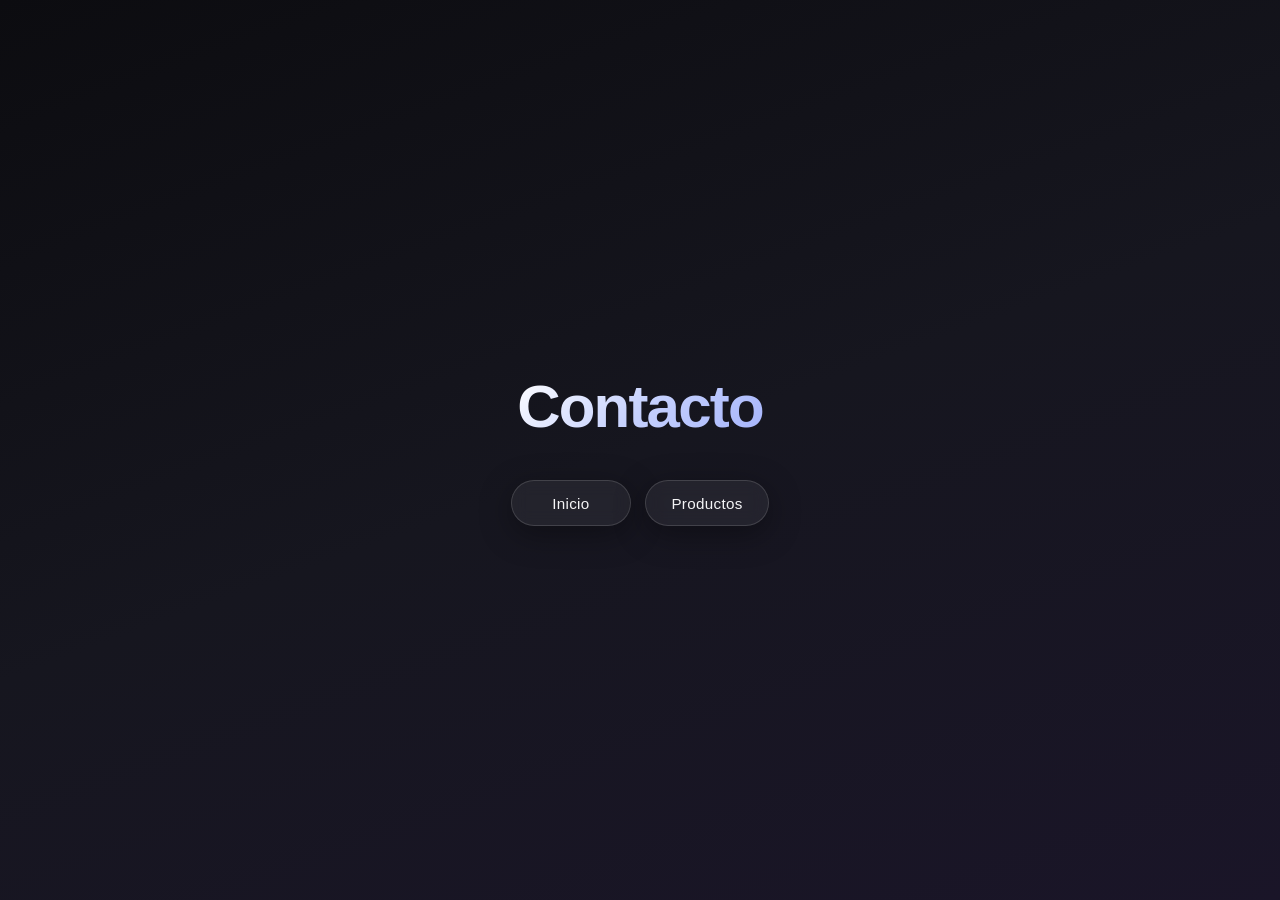
==== contacto.html @ e3ba90dd "Add files via upload Primera versión del sitio" ====
<!DOCTYPE html>
<html lang="es">
<head>
  <meta charset="UTF-8">
  <meta name="viewport" content="width=device-width, initial-scale=1.0">
  <title>Contacto</title>
  <link rel="stylesheet" href="styles.css">
</head>
<body>
  <main class="page">
    <h1>Contacto</h1>
    <nav class="nav-buttons" aria-label="Navegación principal">
      <a class="btn" href="index.html">Inicio</a>
      <a class="btn" href="productos.html">Productos</a>
    </nav>
  </main>
</body>
</html>
---- styles.css ----
/* Sitio web sencillo — estilos compartidos */

*,
*::before,
*::after {
  box-sizing: border-box;
  margin: 0;
  padding: 0;
}

:root {
  --bg-start: #0c0c10;
  --bg-end: #16161f;
  --text: #f5f5f7;
  --text-muted: #a1a1aa;
  --btn-bg: rgba(255, 255, 255, 0.06);
  --btn-border: rgba(255, 255, 255, 0.14);
  --btn-hover-bg: rgba(255, 255, 255, 0.12);
  --btn-hover-border: rgba(255, 255, 255, 0.28);
  --btn-active-bg: rgba(99, 102, 241, 0.25);
  --btn-active-border: rgba(129, 140, 248, 0.55);
  --accent: #818cf8;
  --shadow: 0 8px 32px rgba(0, 0, 0, 0.35);
  --radius: 999px;
  --transition: 0.2s ease;
}

html {
  height: 100%;
}

body {
  min-height: 100%;
  font-family:
    -apple-system,
    BlinkMacSystemFont,
    "Segoe UI",
    Roboto,
    "Helvetica Neue",
    Arial,
    sans-serif;
  color: var(--text);
  background: linear-gradient(160deg, var(--bg-start) 0%, var(--bg-end) 50%, #1a1528 100%);
  background-attachment: fixed;
  display: flex;
  align-items: center;
  justify-content: center;
  padding: 2rem 1.25rem;
  -webkit-font-smoothing: antialiased;
}

.page {
  width: 100%;
  max-width: 36rem;
  text-align: center;
  display: flex;
  flex-direction: column;
  align-items: center;
  gap: 2.5rem;
}

h1 {
  font-size: clamp(2.5rem, 8vw, 3.75rem);
  font-weight: 700;
  letter-spacing: -0.03em;
  line-height: 1.1;
  background: linear-gradient(135deg, #ffffff 0%, #c7d2fe 50%, #a5b4fc 100%);
  -webkit-background-clip: text;
  background-clip: text;
  -webkit-text-fill-color: transparent;
}

.nav-buttons {
  display: flex;
  flex-wrap: wrap;
  justify-content: center;
  gap: 0.875rem;
}

.btn {
  display: inline-flex;
  align-items: center;
  justify-content: center;
  min-width: 7.5rem;
  padding: 0.85rem 1.6rem;
  font-size: 0.95rem;
  font-weight: 500;
  letter-spacing: 0.02em;
  color: var(--text);
  text-decoration: none;
  background: var(--btn-bg);
  border: 1px solid var(--btn-border);
  border-radius: var(--radius);
  box-shadow: var(--shadow);
  backdrop-filter: blur(8px);
  transition:
    background var(--transition),
    border-color var(--transition),
    transform var(--transition),
    box-shadow var(--transition);
  cursor: pointer;
}

.btn:hover {
  background: var(--btn-hover-bg);
  border-color: var(--btn-hover-border);
  transform: translateY(-2px);
  box-shadow: 0 12px 40px rgba(0, 0, 0, 0.4);
}

.btn:active {
  transform: translateY(0);
}

.btn:focus-visible {
  outline: 2px solid var(--accent);
  outline-offset: 3px;
}

/* Página actual */
.btn.active {
  background: var(--btn-active-bg);
  border-color: var(--btn-active-border);
  color: #e0e7ff;
}

.btn.active:hover {
  background: rgba(99, 102, 241, 0.35);
  border-color: rgba(165, 180, 252, 0.7);
}
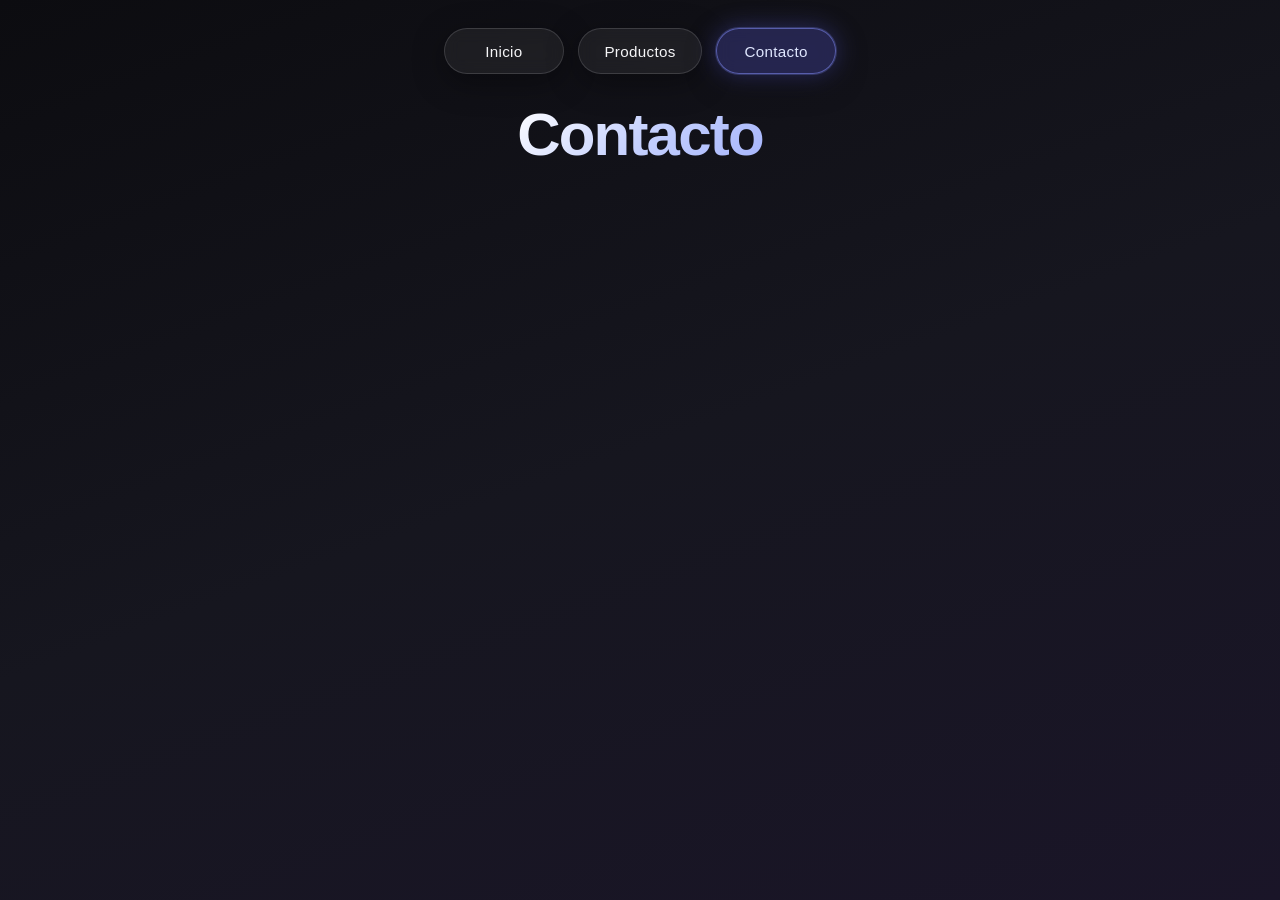
==== commit f9315871: "Add files via upload" ====
--- a/contacto.html
+++ b/contacto.html
@@ -8,11 +8,12 @@
 </head>
 <body>
   <main class="page">
-    <h1>Contacto</h1>
     <nav class="nav-buttons" aria-label="Navegación principal">
       <a class="btn" href="index.html">Inicio</a>
       <a class="btn" href="productos.html">Productos</a>
+      <a class="btn active" href="contacto.html">Contacto</a>
     </nav>
+    <h1>Contacto</h1>
   </main>
 </body>
 </html>
--- a/styles.css
+++ b/styles.css
@@ -12,7 +12,6 @@
   --bg-start: #0c0c10;
   --bg-end: #16161f;
   --text: #f5f5f7;
-  --text-muted: #a1a1aa;
   --btn-bg: rgba(255, 255, 255, 0.06);
   --btn-border: rgba(255, 255, 255, 0.14);
   --btn-hover-bg: rgba(255, 255, 255, 0.12);
@@ -43,38 +42,30 @@
   background: linear-gradient(160deg, var(--bg-start) 0%, var(--bg-end) 50%, #1a1528 100%);
   background-attachment: fixed;
   display: flex;
+  flex-direction: column;
   align-items: center;
-  justify-content: center;
-  padding: 2rem 1.25rem;
+  padding: 1.5rem 1.25rem 2rem;
   -webkit-font-smoothing: antialiased;
 }
 
 .page {
   width: 100%;
-  max-width: 36rem;
+  max-width: 40rem;
   text-align: center;
   display: flex;
   flex-direction: column;
   align-items: center;
-  gap: 2.5rem;
+  gap: 1.75rem;
 }
 
-h1 {
-  font-size: clamp(2.5rem, 8vw, 3.75rem);
-  font-weight: 700;
-  letter-spacing: -0.03em;
-  line-height: 1.1;
-  background: linear-gradient(135deg, #ffffff 0%, #c7d2fe 50%, #a5b4fc 100%);
-  -webkit-background-clip: text;
-  background-clip: text;
-  -webkit-text-fill-color: transparent;
-}
-
+/* Navegación arriba */
 .nav-buttons {
   display: flex;
   flex-wrap: wrap;
   justify-content: center;
   gap: 0.875rem;
+  width: 100%;
+  padding-top: 0.25rem;
 }
 
 .btn {
@@ -117,14 +108,31 @@
   outline-offset: 3px;
 }
 
-/* Página actual */
+/* Página actual — iluminado */
 .btn.active {
   background: var(--btn-active-bg);
   border-color: var(--btn-active-border);
   color: #e0e7ff;
+  box-shadow:
+    0 0 0 1px rgba(129, 140, 248, 0.25),
+    0 0 24px rgba(99, 102, 241, 0.35),
+    var(--shadow);
 }
 
 .btn.active:hover {
   background: rgba(99, 102, 241, 0.35);
   border-color: rgba(165, 180, 252, 0.7);
+  transform: none;
 }
+
+/* Título debajo de los botones */
+h1 {
+  font-size: clamp(2.5rem, 8vw, 3.75rem);
+  font-weight: 700;
+  letter-spacing: -0.03em;
+  line-height: 1.1;
+  background: linear-gradient(135deg, #ffffff 0%, #c7d2fe 50%, #a5b4fc 100%);
+  -webkit-background-clip: text;
+  background-clip: text;
+  -webkit-text-fill-color: transparent;
+}
